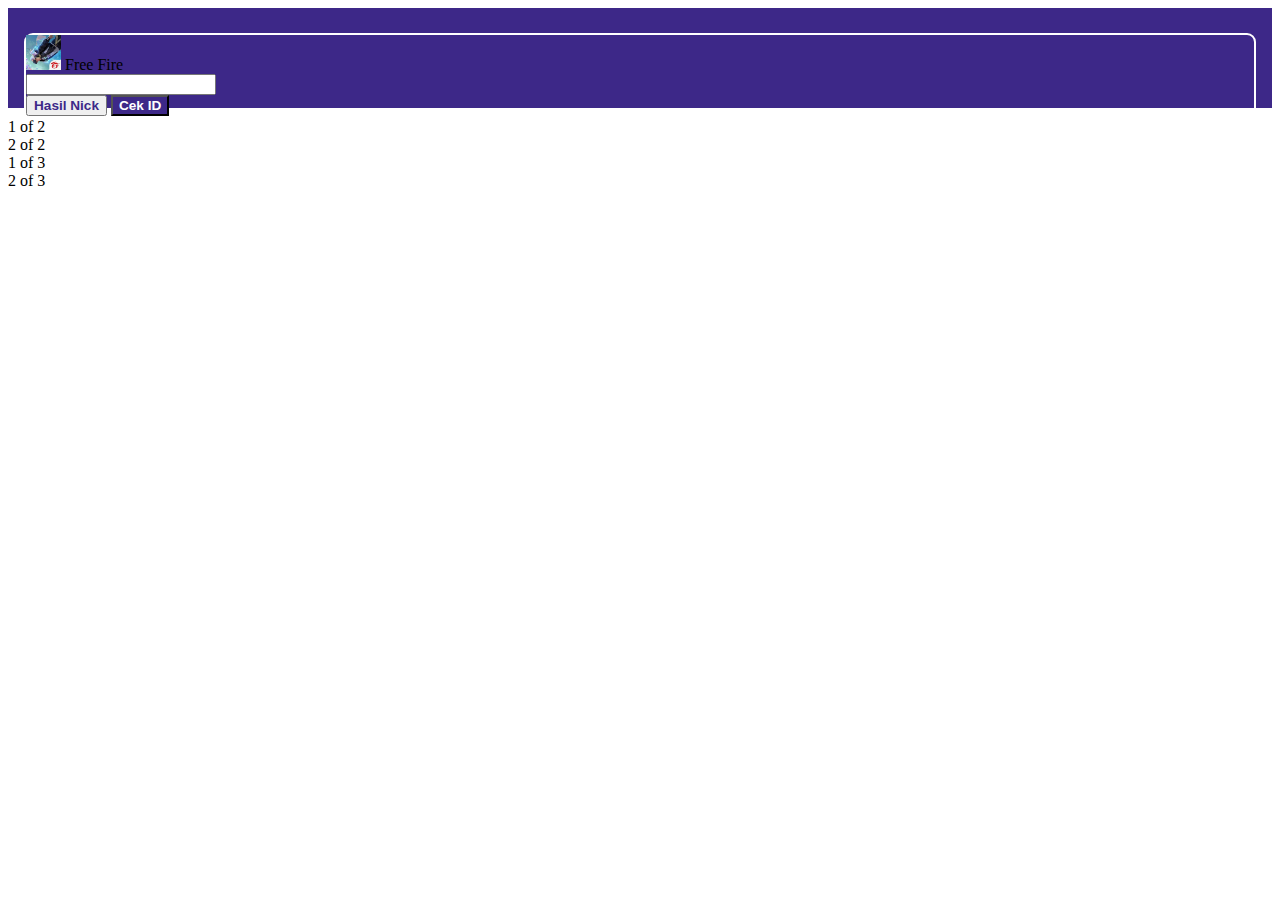
==== fitur-cek/index.html @ 5a78cf06 "menambahkan folder fitur" ====
<!DOCTYPE html>
<html lang="en">
  <head>
    <!-- Required meta tags -->
    <meta charset="utf-8" />
    <meta name="viewport" content="width=device-width, initial-scale=1" />

    <!-- Bootstrap CSS -->
    <link
      href="https://cdn.jsdelivr.net/npm/bootstrap@5.0.2/dist/css/bootstrap.min.css"
      rel="stylesheet"
      integrity="sha384-EVSTQN3/azprG1Anm3QDgpJLIm9Nao0Yz1ztcQTwFspd3yD65VohhpuuCOmLASjC"
      crossorigin="anonymous"
    />

    <title>Cek Id</title>

    <style>
      
        header div.aja{
            border: 2px solid white; 
            border-radius: 9px;
            margin: -75px 16px 0 16px;
        }

    div.ajh {
        height: 100px;
        background-color: #3d2888;
    }
      
   .col-4 {
    background-color:  #3d2888;
    color: white;
    font-weight: 700;
   }

   .col-7 {
    color: #3d2888;
    font-weight: 700;
   }

   .form-control {
    font-weight: 700;
    font-size: .85rem;
   }

    </style>
  </head>
  <body>
    <!-- START fitur -->
    
    <header>
        <div class="ajh"></div>
    <!-- <svg  xmlns="http://www.w3.org/2000/svg" viewBox="0 0 1440 320"><path fill="#3d2888" fill-opacity="1" d="M0,192L30,208C60,224,120,256,180,250.7C240,245,300,203,360,192C420,181,480,203,540,181.3C600,160,660,96,720,106.7C780,117,840,203,900,213.3C960,224,1020,160,1080,122.7C1140,85,1200,75,1260,85.3C1320,96,1380,128,1410,144L1440,160L1440,0L1410,0C1380,0,1320,0,1260,0C1200,0,1140,0,1080,0C1020,0,960,0,900,0C840,0,780,0,720,0C660,0,600,0,540,0C480,0,420,0,360,0C300,0,240,0,180,0C120,0,60,0,30,0L0,0Z"></path></svg> -->
        <div class="aja card shadow">
            <div class="card-body">
              <form>
                <div class="row">
                  <div class="col">
                    <span><img src="img-logo/download_ff.jpeg" width="35px" class="rounded-circle" alt="logo"></span>
                    <span class="text text-dark fw-bold">Free Fire</span>
                  </div>
                </div>
                <div class="row mt-3 mb-3">
                  <div class="col">
                    <input
                      type="text"
                      name="id"
                      class="form-control form-control-lg rounded-3"
                      minlength="6"
                      maxlength="10"
                      required
                    />
                  </div>
                </div>
                <div class="row m-auto d-flex justify-content-between mb-2">
                    <button type="button" class="btn border btn-lg col-7 shadow-sm rounded-3 pt-2 pb-2 ps-3 pe-3  " style="font-size: .85rem;">
                        Hasil Nick
                       </button>
                       <button type="button" class="btn btn-lg col-4 shadow-sm rounded-3 pt-2 pb-2 ps-3 pe-3 " style="font-size: .85rem;">
                        Cek ID
                       </button>
                  </div>
                </div>
              </form>
            </div>
          </div>
    </header>
    <!-- END FITUR -->

<!-- Start section -->
<section class="mt-5">
    <div class="container text-center">
        <div class="row justify-content-between">
          <div class="col border">
            1 of 2
          </div>
          <div class="col">
            2 of 2
          </div>
        </div>
        <div class="row">
          <div class="col">
            1 of 3
          </div>
          <div class="col">
            2 of 3
          </div>
        </div>
      </div>
</section>
<!-- End section -->





    <!-- Optional JavaScript; choose one of the two! -->
    <!-- Option 1: Bootstrap Bundle with Popper -->
    <script
      src="https://cdn.jsdelivr.net/npm/bootstrap@5.0.2/dist/js/bootstrap.bundle.min.js"
      integrity="sha384-MrcW6ZMFYlzcLA8Nl+NtUVF0sA7MsXsP1UyJoMp4YLEuNSfAP+JcXn/tWtIaxVXM"
      crossorigin="anonymous"
    ></script>
  </body>
</html>
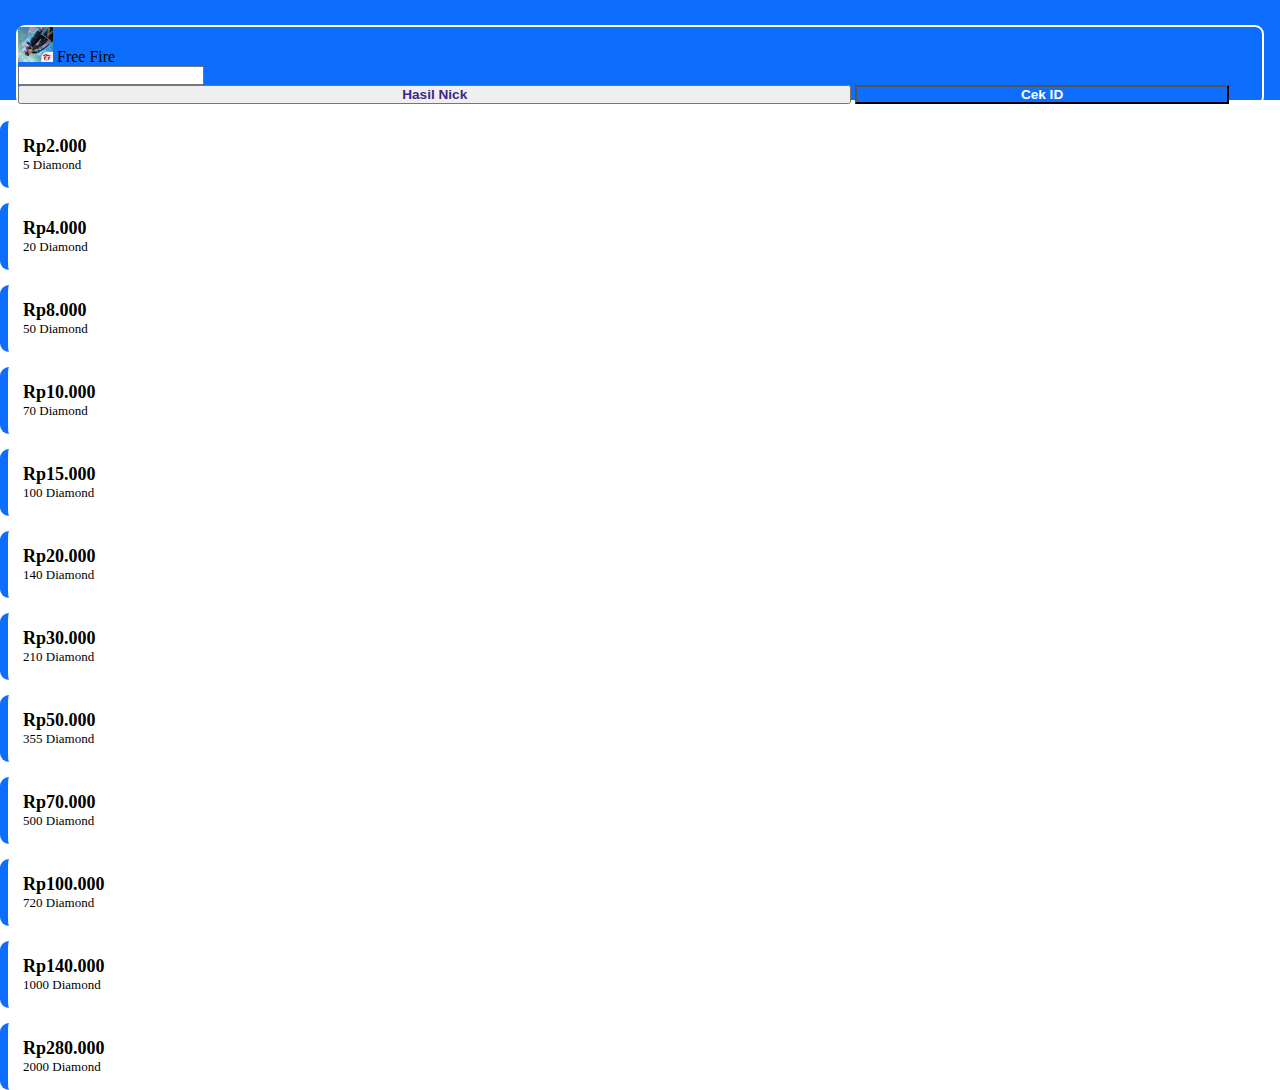
==== commit 7d55232c: "membuat tampilan fitur free fire" ====
--- a/fitur-cek/index.html
+++ b/fitur-cek/index.html
@@ -15,36 +15,7 @@
 
     <title>Cek Id</title>
 
-    <style>
-      
-        header div.aja{
-            border: 2px solid white; 
-            border-radius: 9px;
-            margin: -75px 16px 0 16px;
-        }
-
-    div.ajh {
-        height: 100px;
-        background-color: #3d2888;
-    }
-      
-   .col-4 {
-    background-color:  #3d2888;
-    color: white;
-    font-weight: 700;
-   }
-
-   .col-7 {
-    color: #3d2888;
-    font-weight: 700;
-   }
-
-   .form-control {
-    font-weight: 700;
-    font-size: .85rem;
-   }
-
-    </style>
+    <link rel="stylesheet" href="style.css">
   </head>
   <body>
     <!-- START fitur -->
@@ -73,11 +44,11 @@
                     />
                   </div>
                 </div>
-                <div class="row m-auto d-flex justify-content-between mb-2">
-                    <button type="button" class="btn border btn-lg col-7 shadow-sm rounded-3 pt-2 pb-2 ps-3 pe-3  " style="font-size: .85rem;">
+                <div class="row m-auto mb-2 d-flex justify-content-between">
+                    <button type="button" class="bt-a btn border btn-lg shadow-sm rounded-3" style="font-size: .85rem;">
                         Hasil Nick
                        </button>
-                       <button type="button" class="btn btn-lg col-4 shadow-sm rounded-3 pt-2 pb-2 ps-3 pe-3 " style="font-size: .85rem;">
+                       <button type="button" class="bt-b btn btn-lg shadow-sm rounded-3" style="font-size: .85rem;">
                         Cek ID
                        </button>
                   </div>
@@ -90,26 +61,59 @@
 
 <!-- Start section -->
 <section class="mt-5">
-    <div class="container text-center">
-        <div class="row justify-content-between">
-          <div class="col border">
-            1 of 2
-          </div>
-          <div class="col">
-            2 of 2
-          </div>
-        </div>
-        <div class="row">
-          <div class="col">
-            1 of 3
-          </div>
-          <div class="col">
-            2 of 3
-          </div>
-        </div>
+    <div class="container-fluid text-start d-flex flex-row justify-content-between flex-wrap">
+      <div class="card card-header d-flex flex-column-reverse shadow-sm">
+        <h1>Rp2.000</h1>
+        <h4>5 Diamond</h4>
       </div>
+      <div class="card card-header d-flex flex-column-reverse shadow-sm">
+        <h1>Rp4.000</h1>
+        <h4>20 Diamond</h4>
+      </div>
+      <div class="card card-header d-flex flex-column-reverse shadow-sm">
+        <h1>Rp8.000</h1>
+        <h4>50 Diamond</h4>
+      </div>
+      <div class="card card-header d-flex flex-column-reverse shadow-sm">
+        <h1>Rp10.000</h1>
+        <h4>70 Diamond</h4>
+      </div>
+      <div class="card card-header d-flex flex-column-reverse shadow-sm">
+        <h1>Rp15.000</h1>
+        <h4>100 Diamond</h4>
+      </div>
+      <div class="card card-header d-flex flex-column-reverse shadow-sm">
+        <h1>Rp20.000</h1>
+        <h4>140 Diamond</h4>
+      </div>
+      <div class="card card-header d-flex flex-column-reverse shadow-sm">
+        <h1>Rp30.000</h1>
+        <h4>210 Diamond</h4>
+      </div>
+      <div class="card card-header d-flex flex-column-reverse shadow-sm">
+        <h1>Rp50.000</h1>
+        <h4>355 Diamond</h4>
+      </div>
+      <div class="card card-header d-flex flex-column-reverse shadow-sm">
+        <h1>Rp70.000</h1>
+        <h4>500 Diamond</h4>
+      </div>
+      <div class="card card-header d-flex flex-column-reverse shadow-sm">
+        <h1>Rp100.000</h1>
+        <h4>720 Diamond</h4>
+      </div>
+      <div class="card card-header d-flex flex-column-reverse shadow-sm">
+        <h1>Rp140.000</h1>
+        <h4>1000 Diamond</h4>
+      </div>
+      <div class="card card-header d-flex flex-column-reverse shadow-sm">
+        <h1>Rp280.000</h1>
+        <h4>2000 Diamond</h4>
+      </div>
+    </div>
 </section>
 <!-- End section -->
+
 
 
 
--- a/fitur-cek/style.css
+++ b/fitur-cek/style.css
@@ -0,0 +1,62 @@
+* {
+  padding: 0;
+  margin: 0;
+}
+header div.aja {
+  border: 2px solid white;
+  border-radius: 9px;
+  margin: -75px 16px 0 16px;
+}
+
+div.ajh {
+  height: 100px;
+  background-color: #0d6efd;
+}
+
+.bt-b {
+  background-color: #0d6efd;
+  color: white;
+  font-weight: 700;
+  width: 30%;
+}
+
+.bt-a {
+  color: #3d2888;
+  font-weight: 700;
+  width: 67%;
+}
+
+.form-control {
+  font-weight: 700;
+  font-size: 0.85rem;
+}
+
+/* section 1 */
+/* .flex-column-reverse {
+  border: 2px solid white;
+  border-radius: 9px;
+  border-left: 8px solid #3d2888;
+  width: 48%;
+  margin-top: 10px;
+} */
+
+section .container-fluid .card-header {
+  border-radius: 9px;
+  width: 47%;
+  margin-top: 15px;
+  background-color: white;
+  border-color: white;
+  border-left: 8px solid #0d6efd;
+  padding: 15px;
+}
+
+.flex-column-reverse h1 {
+  font-size: 18px;
+  font-weight: 700;
+}
+
+.flex-column-reverse h4 {
+  font-size: 13px;
+  font-weight: 500;
+}
+/* akhir section1 */
